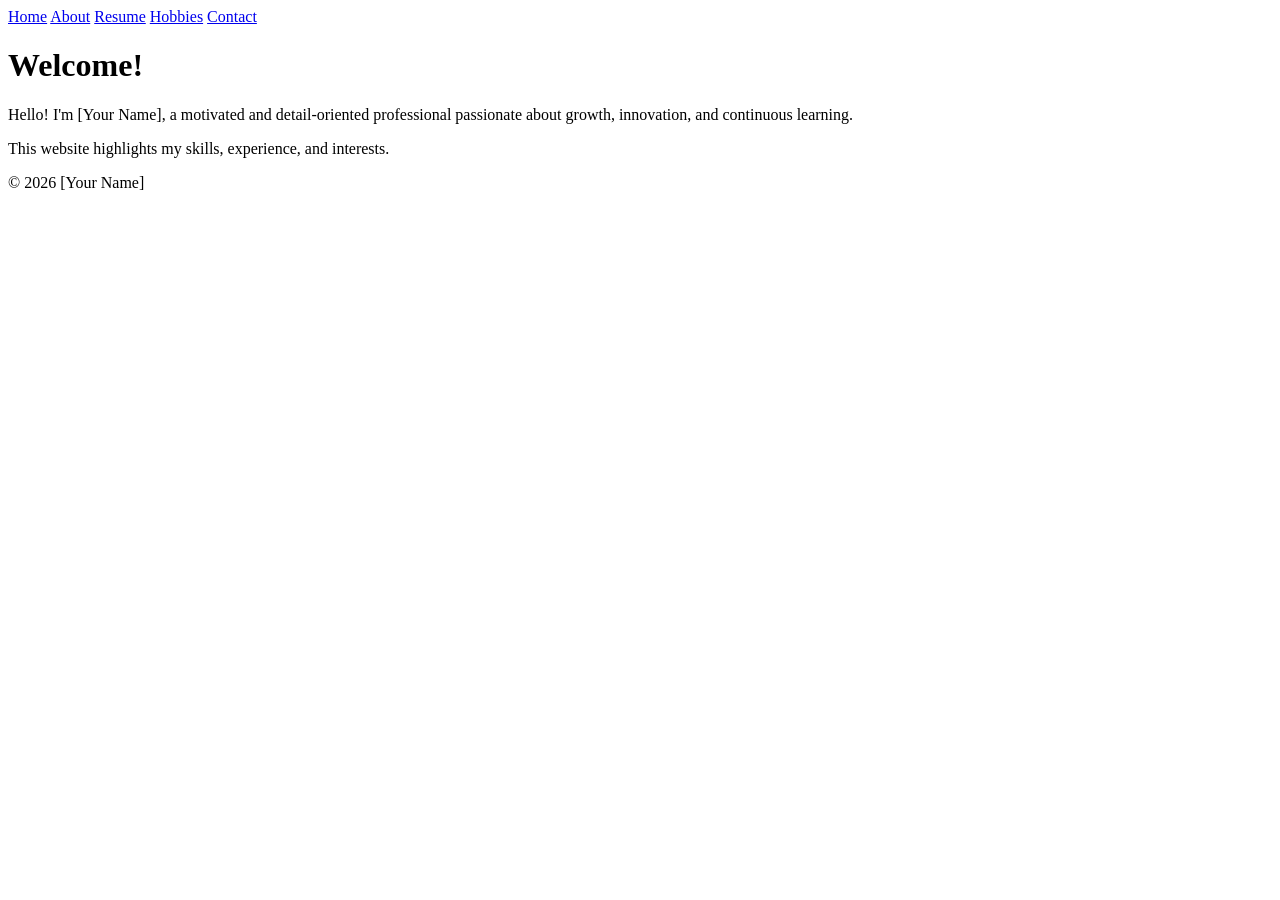
==== index.html @ b6ef76e3 "Rename Index.html to index.html" ====
<!DOCTYPE html>
<html>
<head>
    <title>My Professional Website</title>
    <link rel="stylesheet" href="style.css">
</head>
<body>

<header>
    <nav>
        <a href="index.html">Home</a>
        <a href="about.html">About</a>
        <a href="resume.html">Resume</a>
        <a href="hobbies.html">Hobbies</a>
        <a href="contact.html">Contact</a>
    </nav>
</header>

<div class="container">
    <div class="card">
        <h1>Welcome!</h1>
        <p>Hello! I'm [Your Name], a motivated and detail-oriented professional passionate about growth, innovation, and continuous learning.</p>
        <p>This website highlights my skills, experience, and interests.</p>
    </div>
</div>

<footer>
    © 2026 [Your Name]
</footer>

</body>
</html>
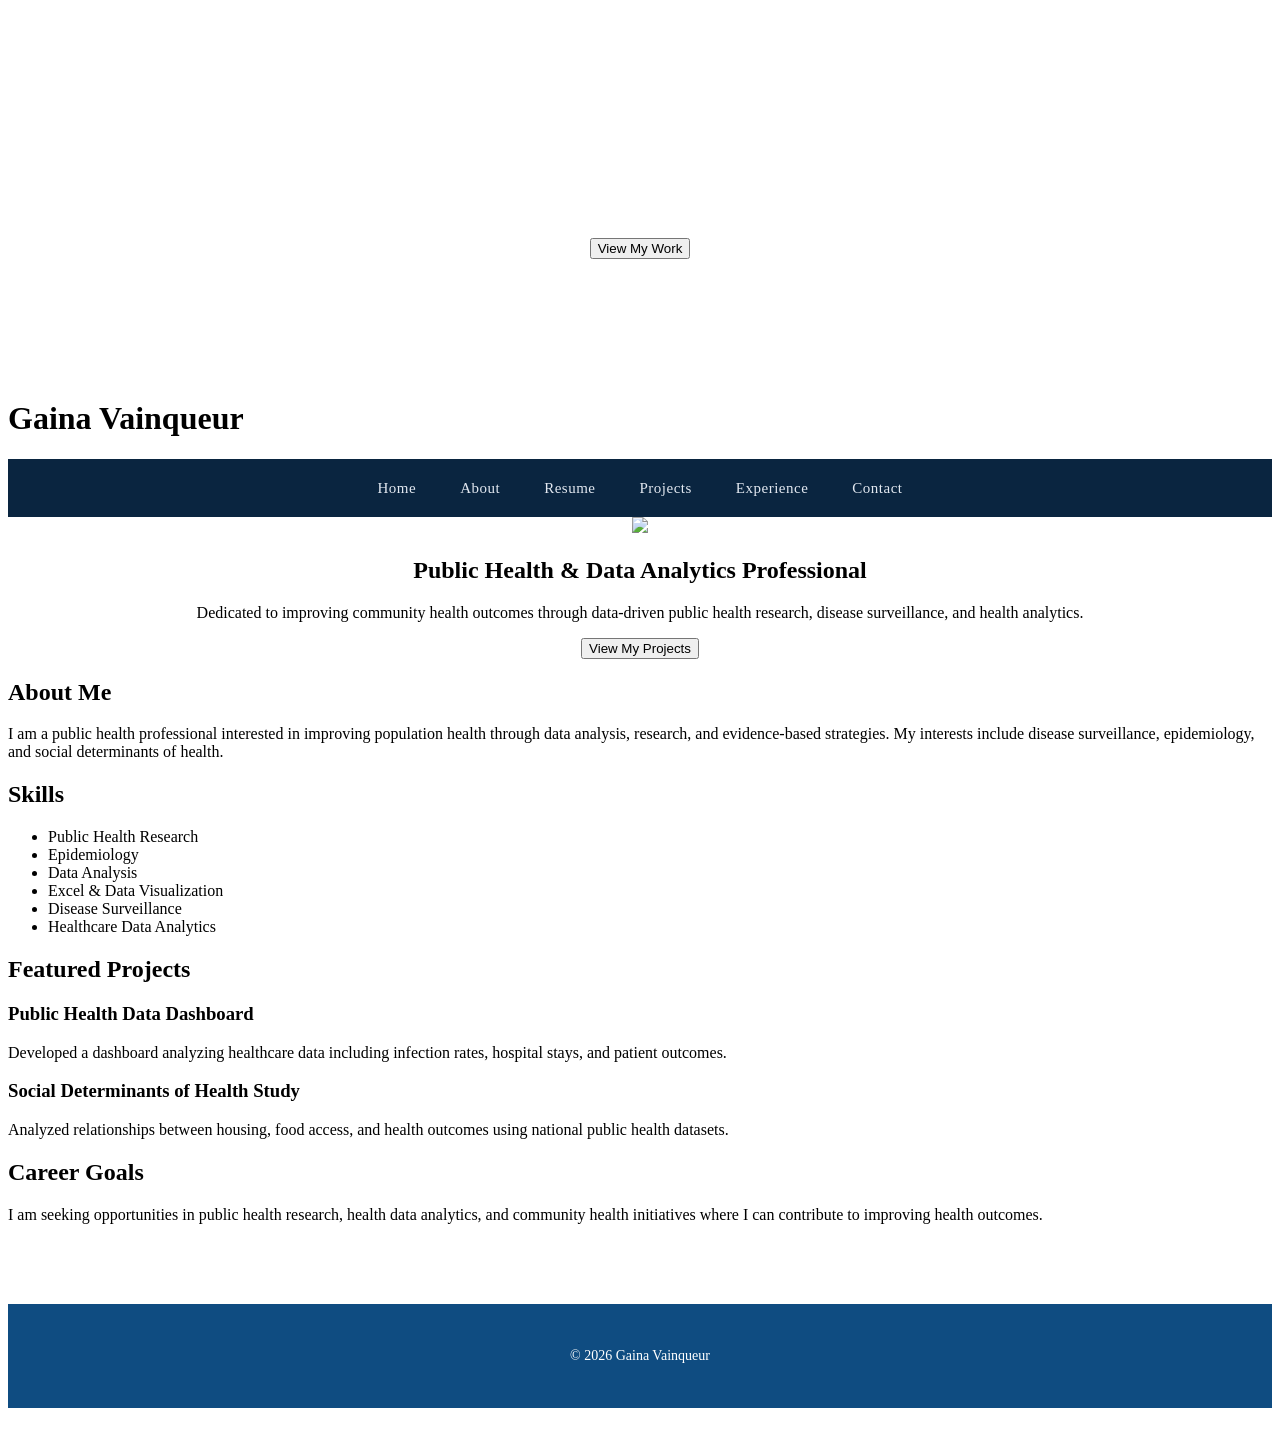
==== commit 4981db31: "Update index.html" ====
--- a/index.html
+++ b/index.html
@@ -1,32 +1,155 @@
 <!DOCTYPE html>
+<section class="hero">
+
+<h2>Public Health & Data Analytics Professional</h2>
+
+<p>
+Using data and research to improve community health outcomes
+and support evidence-based healthcare decisions.
+</p>
+
+<a href="projects.html">
+<button>View My Work</button>
+</a>
+
+</section>
 <html>
+
 <head>
-    <title>My Professional Website</title>
-    <link rel="stylesheet" href="style.css">
+<title>Gaina Vainqueur | Public Health Portfolio</title>
+<link rel="stylesheet" href="Style.css">
 </head>
+
 <body>
 
 <header>
-    <nav>
-        <a href="index.html">Home</a>
-        <a href="about.html">About</a>
-        <a href="resume.html">Resume</a>
-        <a href="hobbies.html">Hobbies</a>
-        <a href="contact.html">Contact</a>
-    </nav>
+<h1>Gaina Vainqueur</h1>
+
+<nav>
+<a href="index.html">Home</a>
+<a href="about.html">About</a>
+<a href="resume.html">Resume</a>
+<a href="projects.html">Projects</a>
+<a href="experience.html">Experience</a>
+<a href="contact.html">Contact</a>
+</nav>
+
 </header>
 
-<div class="container">
-    <div class="card">
-        <h1>Welcome!</h1>
-        <p>Hello! I'm [Your Name], a motivated and detail-oriented professional passionate about growth, innovation, and continuous learning.</p>
-        <p>This website highlights my skills, experience, and interests.</p>
-    </div>
+<section style="text-align:center">
+
+<img src="images/profile.jpg" class="profile-pic">
+
+<h2>Public Health & Data Analytics Professional</h2>
+
+<p>
+Dedicated to improving community health outcomes through
+data-driven public health research, disease surveillance,
+and health analytics.
+</p>
+
+<button onclick="location.href='projects.html'">
+View My Projects
+</button>
+
+</section>
+
+
+<section>
+
+<h2>About Me</h2>
+
+<div class="card">
+
+<p>
+I am a public health professional interested in improving
+population health through data analysis, research, and
+evidence-based strategies.
+
+My interests include disease surveillance, epidemiology,
+and social determinants of health.
+</p>
+
 </div>
 
-<footer>
-    © 2026 [Your Name]
+</section>
+
+
+<section>
+
+<h2>Skills</h2>
+
+<div class="card">
+
+<ul>
+
+<li>Public Health Research</li>
+<li>Epidemiology</li>
+<li>Data Analysis</li>
+<li>Excel & Data Visualization</li>
+<li>Disease Surveillance</li>
+<li>Healthcare Data Analytics</li>
+
+</ul>
+
+</div>
+
+</section>
+
+
+<section>
+
+<h2>Featured Projects</h2>
+
+<div class="card">
+
+<h3>Public Health Data Dashboard</h3>
+
+<p>
+Developed a dashboard analyzing healthcare data including
+infection rates, hospital stays, and patient outcomes.
+</p>
+
+</div>
+
+
+<div class="card">
+
+<h3>Social Determinants of Health Study</h3>
+
+<p>
+Analyzed relationships between housing, food access,
+and health outcomes using national public health datasets.
+</p>
+
+</div>
+
+</section>
+
+
+<section>
+
+<h2>Career Goals</h2>
+
+<div class="card">
+
+<p>
+I am seeking opportunities in public health research,
+health data analytics, and community health initiatives
+where I can contribute to improving health outcomes.
+</p>
+
+</div>
+
+</section>
+
+
+<footer style="text-align:center;padding:30px;background:#0F4C81;color:white">
+
+<p>© 2026 Gaina Vainqueur</p>
+
 </footer>
 
 </body>
+
 </html>
--- a/Style.css
+++ b/Style.css
@@ -0,0 +1,114 @@
+@import url('https://fonts.googleapis.com/css2?family=Inter:wght@400;600;700&display=swap');
+public-health-data.jpg
+body {
+    font-family: 'Inter', sans-serif;
+    margin: 0;
+    background-color: #eef2f5;
+    color: #1e293b;
+}
+
+/* Navigation Bar */
+nav {
+    background-color: #0a2540; /* medical navy */
+    padding: 20px;
+    text-align: center;
+}
+
+nav a {
+    color: #e2e8f0;
+    text-decoration: none;
+    margin: 0 20px;
+    font-weight: 500;
+    font-size: 15px;
+    letter-spacing: 0.5px;
+}
+
+nav a:hover {
+    color: #2dd4bf; /* healthcare teal */
+}
+
+/* Hero Section */
+.hero {
+    background: linear-gradient(to right, #0a2540, #134e4a);
+    color: white;
+    text-align: center;
+    padding: 80px 20px;
+}
+
+.hero h1 {
+    font-size: 40px;
+    margin-bottom: 15px;
+}
+
+.hero p {
+    font-size: 20px;
+    font-weight: 400;
+    opacity: 0.9;
+}
+
+/* Section Header */
+.section-title {
+    text-align: center;
+    margin-top: 60px;
+    font-size: 30px;
+    color: #0a2540;
+}
+
+/* Project Cards */
+.project-card {
+    background: white;
+    margin: 40px auto;
+    padding: 35px;
+    width: 85%;
+    max-width: 900px;
+    border-radius: 14px;
+    box-shadow: 0 8px 25px rgba(0,0,0,0.08);
+    border-top: 5px solid #2dd4bf;
+    transition: all 0.3s ease;
+}
+
+.project-card:hover {
+    transform: translateY(-8px);
+    box-shadow: 0 12px 30px rgba(0,0,0,0.12);
+}
+
+.project-card h2 {
+    color: #0a2540;
+    margin-bottom: 15px;
+}
+
+.project-card p {
+    margin: 10px 0;
+    line-height: 1.6;
+}
+
+/* Professional Button */
+.project-card a {
+    display: inline-block;
+    margin-top: 20px;
+    padding: 12px 22px;
+    background-color: #0a2540;
+    color: white;
+    text-decoration: none;
+    border-radius: 8px;
+    font-weight: 600;
+    letter-spacing: 0.5px;
+}
+
+.project-card a:hover {
+    background-color: #134e4a;
+}
+
+/* Footer */
+footer {
+    text-align: center;
+    margin: 80px 0 30px 0;
+    color: #64748b;
+    font-size: 14px;
+}
+.hero{
+background-image:url("images/public-health-data.jpg");
+background-size:cover;
+padding:120px;
+color:white;
+}
